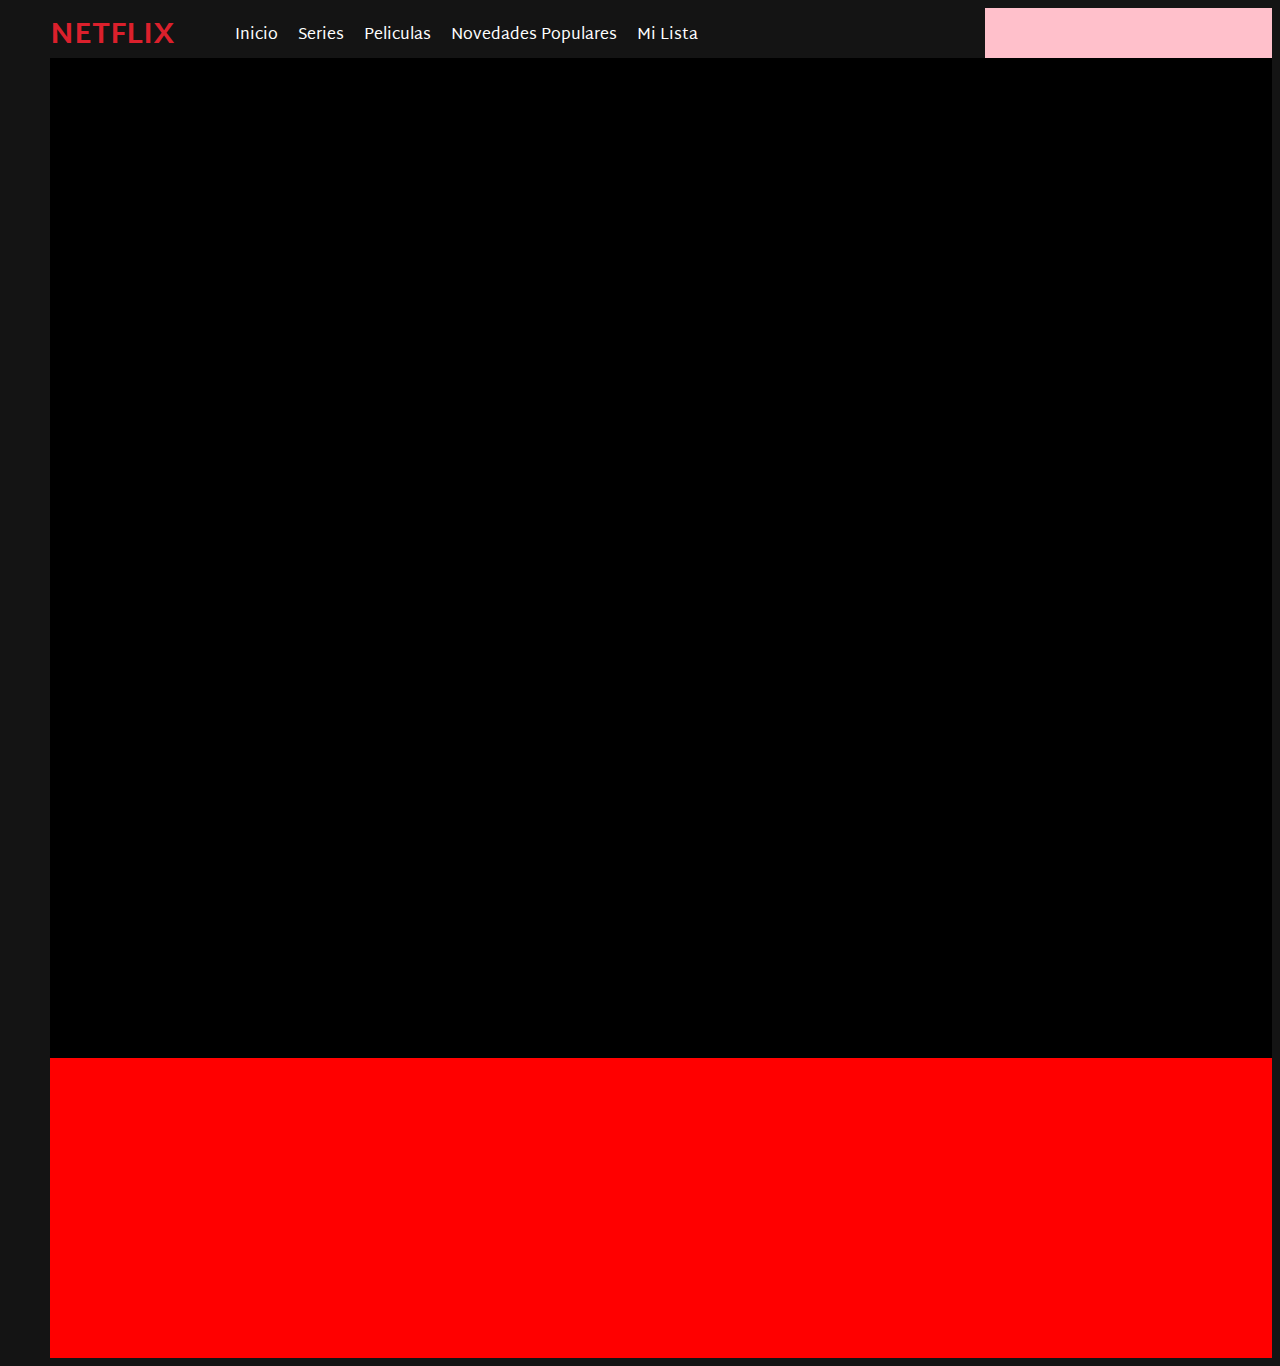
==== index.html @ 71abc494 "agregando js 2" ====
<!DOCTYPE html>
<html lang="en">
<head>
    <meta charset="UTF-8">
    <meta http-equiv="X-UA-Compatible" content="IE=edge">
    <meta name="viewport" content="width=device-width, initial-scale=1.0">
    <!--? FUENTE -->
    <link rel="preconnect" href="https://fonts.googleapis.com">
    <link rel="preconnect" href="https://fonts.gstatic.com" crossorigin>
    <link href="https://fonts.googleapis.com/css2?family=Martel+Sans:wght@300&display=swap" rel="stylesheet">
    <!--? CSS PROPIO -->
    <link rel="stylesheet" href="css/styles.css">
    <title>Netflix/home</title>
</head>
<body>

    <header>
        <h1>NETFLIX</h1> 
        <ul>
            <li>Inicio</li>
            <li>Series</li>
            <li>Peliculas</li>
            <li>Novedades Populares</li>
            <li>Mi Lista</li>
        </ul>
    </header>

    <nav>
       
    </nav>

    <main>
        <h3>Nuestra selecion para </h3>
        <h3>tendencias</h3>
        <h3>Nuevos Lanzamientos</h3>
        <h3>Series de adolecentes</h3>
        <h3>continuar viendo</h3>
    </main>

    <footer>

    </footer>
    <script src="js/main.js"></script>
</body>
</html>
---- css/styles.css ----
/* ! aca comienza la vista desktop */
@media (max-width: 30000px) {
  * {
    font-family: "Martel Sans", sans-serif;
  }
  body {
    display: grid;
    margin-left: 50px;
    grid-template-areas: "header header nav nav" "main main main main" "footer footer footer footer";
    background-color: #141414;
  }
  header {
    display: flex;
    grid-area: header;
    height: 50px;
  }
  header ul {
    display: flex;
    list-style: none;
    margin-top: 13px;
  }
  header ul li {
    color: white;
    padding-left: 20px;
  }
  header h1 {
    color: #DB202C;
    text-align: left;
    font-size: 30px;
    margin-top: 0px;
  }
  nav {
    grid-area: nav;
    background-color: pink;
    height: 50px;
  }
  main {
    grid-area: main;
    background-color: black;
    height: 1000px;
  }
  footer {
    grid-area: footer;
    background-color: red;
    height: 300px;
  }
} /* ! aca termina la vista desktop */
/* ! aca comienza la vista tablet */
/* ! aca termina la vista tablet */
/* ! aca empieza el media para movil */
/* ! aca termina el media para movil */

/*# sourceMappingURL=styles.css.map */
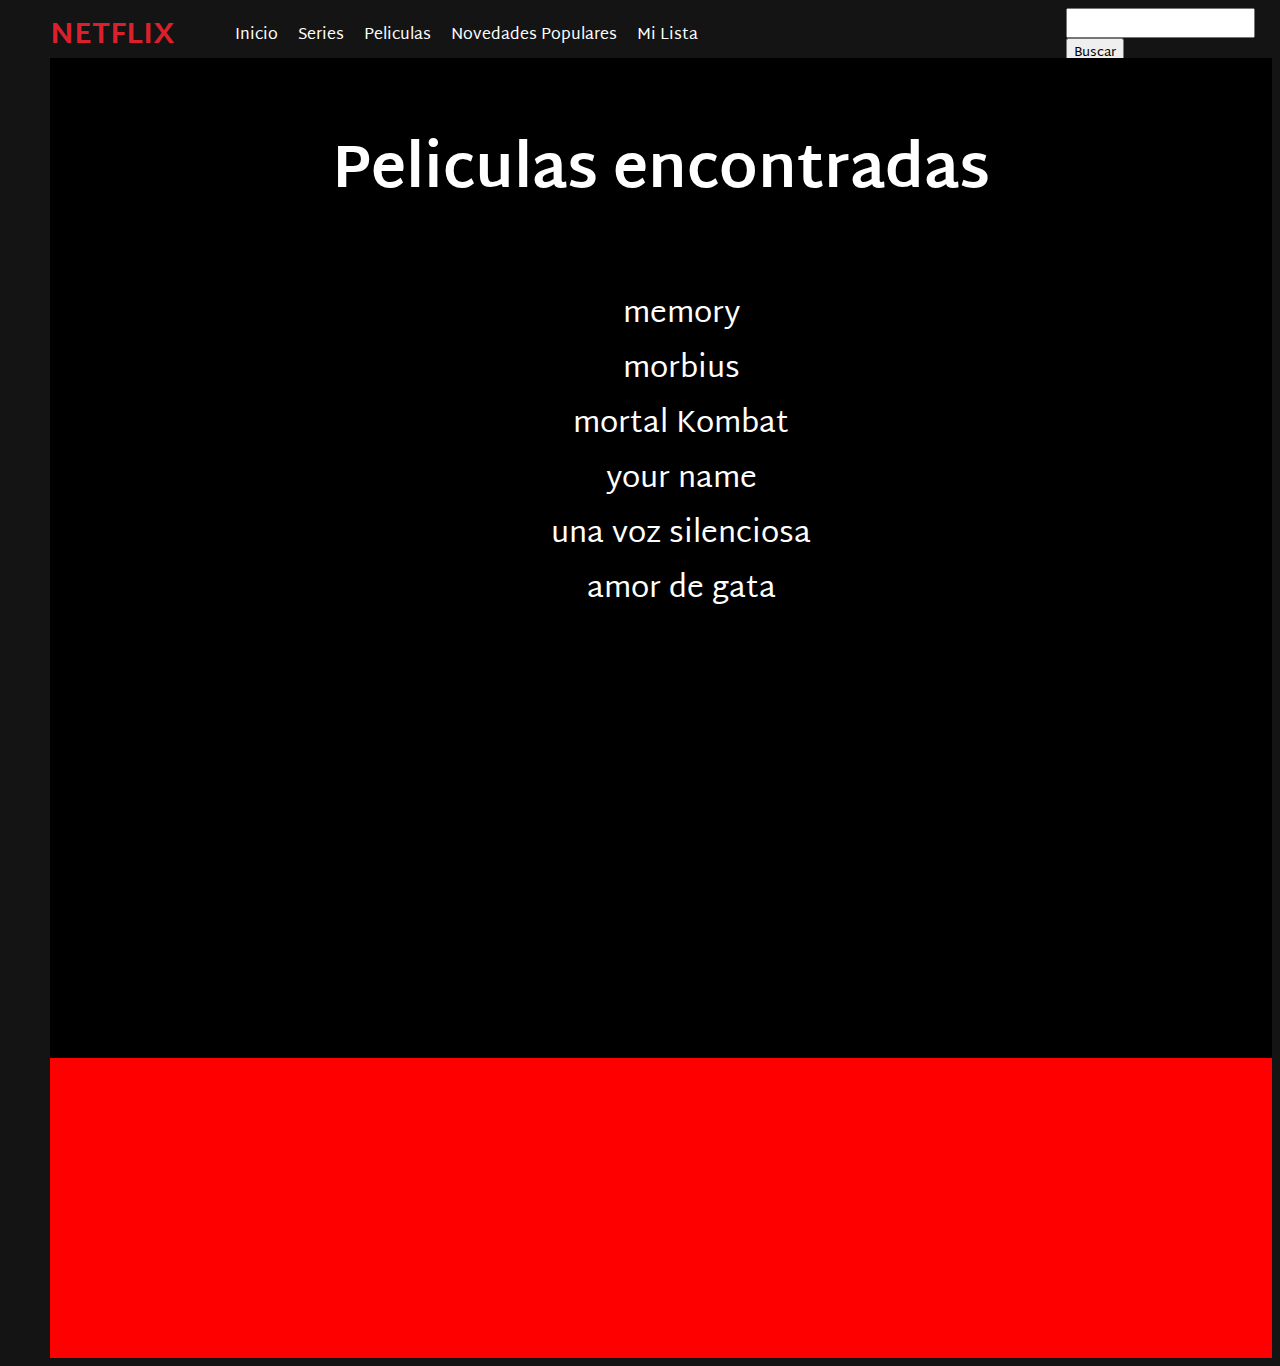
==== commit 504b756b: "incorporando eventos" ====
--- a/index.html
+++ b/index.html
@@ -4,12 +4,14 @@
     <meta charset="UTF-8">
     <meta http-equiv="X-UA-Compatible" content="IE=edge">
     <meta name="viewport" content="width=device-width, initial-scale=1.0">
-    <!--? FUENTE -->
+    <!--! Iconos-->
+    <link rel="stylesheet" href="https://fonts.googleapis.com/css2?family=Material+Symbols+Outlined:opsz,wght,FILL,GRAD@20..48,100..700,0..1,-50..200" />
+    <!--! FUENTE -->
     <link rel="preconnect" href="https://fonts.googleapis.com">
     <link rel="preconnect" href="https://fonts.gstatic.com" crossorigin>
     <link href="https://fonts.googleapis.com/css2?family=Martel+Sans:wght@300&display=swap" rel="stylesheet">
-    <!--? CSS PROPIO -->
-    <link rel="stylesheet" href="css/styles.css">
+    <!--! CSS PROPIO -->
+    <link rel="stylesheet" href="css/style.css">
     <title>Netflix/home</title>
 </head>
 <body>
@@ -26,15 +28,17 @@
     </header>
 
     <nav>
-       
+        <div>
+            <input id="buscador" type="text">
+            <button id="buscar">Buscar</button>
+        </div>
     </nav>
 
-    <main>
-        <h3>Nuestra selecion para </h3>
-        <h3>tendencias</h3>
-        <h3>Nuevos Lanzamientos</h3>
-        <h3>Series de adolecentes</h3>
-        <h3>continuar viendo</h3>
+    <main> 
+        <div>
+            <h3>Peliculas encontradas</h3>
+            <ul id="resultado"></ul>
+        </div>
     </main>
 
     <footer>
--- a/css/style.css
+++ b/css/style.css
@@ -0,0 +1,69 @@
+/* ! aca comienza la vista desktop */
+@media (max-width: 30000px) {
+  * {
+    font-family: "Martel Sans", sans-serif;
+  }
+  body {
+    display: grid;
+    margin-left: 50px;
+    grid-template-areas: "header header nav nav" "main main main main" "footer footer footer footer";
+    background-color: #141414;
+  }
+  header {
+    display: flex;
+    grid-area: header;
+    height: 50px;
+  }
+  header ul {
+    display: flex;
+    list-style: none;
+    margin-top: 13px;
+  }
+  header ul li {
+    color: white;
+    padding-left: 20px;
+  }
+  header h1 {
+    color: #DB202C;
+    text-align: left;
+    font-size: 30px;
+    margin-top: 0px;
+  }
+  nav {
+    grid-area: nav;
+    height: 50px;
+  }
+  nav div {
+    margin-left: 50%;
+  }
+  main {
+    grid-area: main;
+    background-color: black;
+    height: 1000px;
+  }
+  main div {
+    text-align: center;
+  }
+  main div h3 {
+    color: #fff;
+    font-size: 60px;
+  }
+  main div ul {
+    list-style: none;
+  }
+  main div ul li {
+    font-size: 30px;
+    color: #fff;
+  }
+  footer {
+    grid-area: footer;
+    background-color: red;
+    height: 300px;
+  }
+} /* ! aca termina la vista desktop */
+/* ! aca comienza la vista tablet */
+/* ! aca termina la vista tablet */
+/* ! aca empieza el media para movil */
+/* ! aca termina el media para movil */
+
+/*# sourceMappingURL=style.css.map */
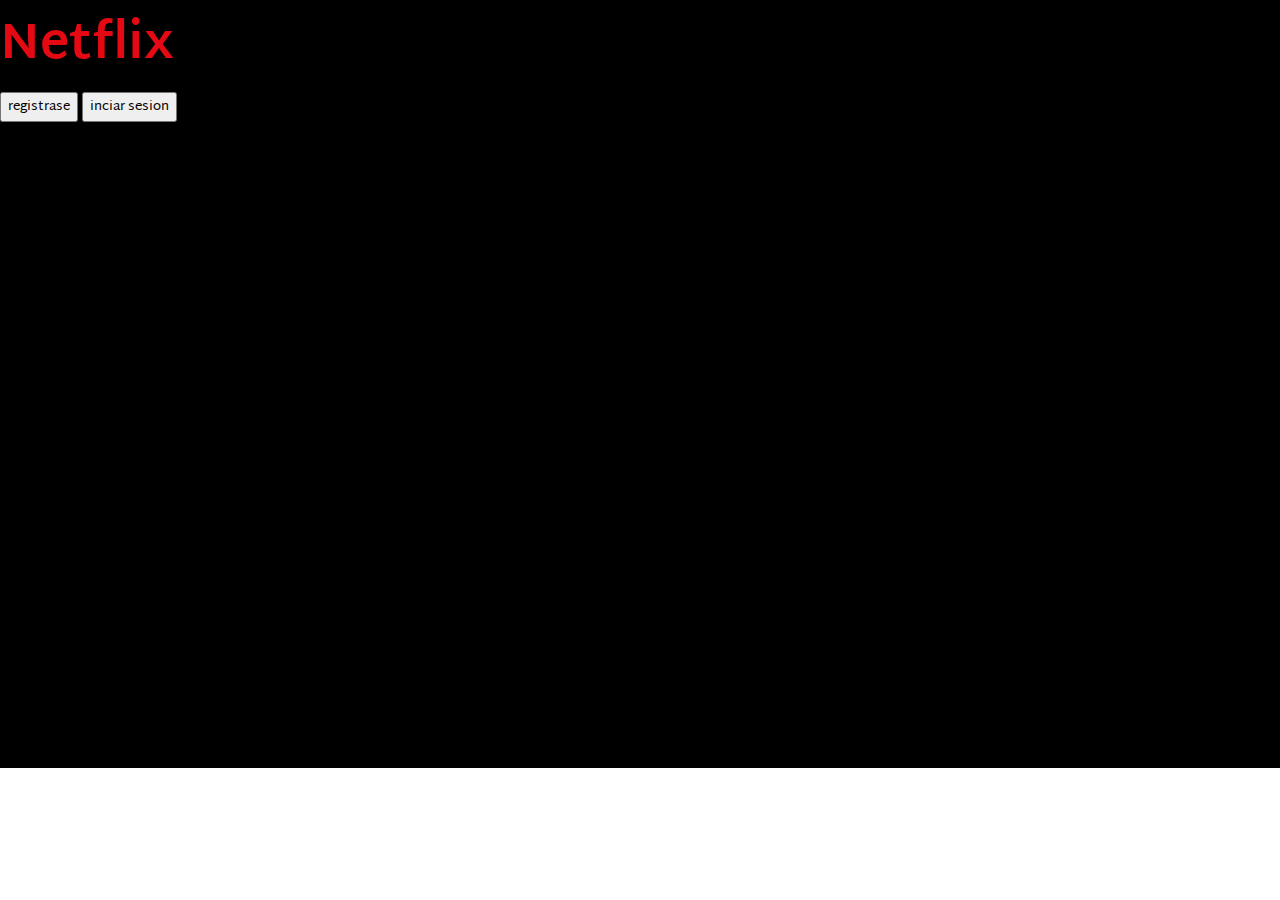
==== commit 0b2e46cf: "11-08" ====
--- a/index.html
+++ b/index.html
@@ -4,46 +4,53 @@
     <meta charset="UTF-8">
     <meta http-equiv="X-UA-Compatible" content="IE=edge">
     <meta name="viewport" content="width=device-width, initial-scale=1.0">
-    <!--! Iconos-->
-    <link rel="stylesheet" href="https://fonts.googleapis.com/css2?family=Material+Symbols+Outlined:opsz,wght,FILL,GRAD@20..48,100..700,0..1,-50..200" />
     <!--! FUENTE -->
     <link rel="preconnect" href="https://fonts.googleapis.com">
     <link rel="preconnect" href="https://fonts.gstatic.com" crossorigin>
     <link href="https://fonts.googleapis.com/css2?family=Martel+Sans:wght@300&display=swap" rel="stylesheet">
     <!--! CSS PROPIO -->
-    <link rel="stylesheet" href="css/style.css">
-    <title>Netflix/home</title>
+    <link rel="stylesheet" href="../css/login.css">
+    <title>Document</title>
 </head>
 <body>
+    <main id="login">
+    <h1>Netflix</h1>
+        <button id="btnFormRegi">registrase</button>
+        <button id="btnForm">inciar sesion</button>
 
-    <header>
-        <h1>NETFLIX</h1> 
-        <ul>
-            <li>Inicio</li>
-            <li>Series</li>
-            <li>Peliculas</li>
-            <li>Novedades Populares</li>
-            <li>Mi Lista</li>
-        </ul>
-    </header>
+    <!--! parte login -->
+    <form id="formulario">
+        <button id="salir">x</button>
+        <p>email</p>
+        <input id="email" type="email">
+        <p>contraseña</p>
+        <input id="password" type="password">
+        <button type="submit">iniciar sesion</button>
 
-    <nav>
-        <div>
-            <input id="buscador" type="text">
-            <button id="buscar">Buscar</button>
-        </div>
-    </nav>
 
-    <main> 
-        <div>
-            <h3>Peliculas encontradas</h3>
-            <ul id="resultado"></ul>
-        </div>
-    </main>
+        <a href="registrase.html">registrase</a>
+        </form>
 
-    <footer>
+    <!--! parte registro -->
+    <form id="formularioRegistro">
+        <button id="salir">x</button>
+        <h2>Sing in</h2>
+        <p>nombre</p>
+        <input id="nombre" type="text">
+        <p>apellido</p>
+        <input id="apellido" type="text">
+        <p>email</p>
+        <input id="emailRegistro" type="email">
+        <p>numero</p>
+        <input id="num" type="number">
+        <p>contraseña</p>
+        <input id="passwordRegistro" type="password">
 
-    </footer>
-    <script src="js/main.js"></script>
+
+        <button type="submit">iniciar sesssion</button>
+
+        </form>
+    <script src="../js/login.js"></script>
+</main>
 </body>
 </html>--- a/css/login.css
+++ b/css/login.css
@@ -0,0 +1,64 @@
+* {
+  margin: 0px;
+  font-family: "Martel Sans", sans-serif;
+}
+
+#login {
+  background-color: #000;
+  height: 60vw;
+}
+#login h1 {
+  font-size: 50px;
+  color: #e50913;
+}
+#login #formulario {
+  display: none;
+}
+#login #formularioRegistro {
+  display: none;
+}
+#login #salir {
+  text-align: end;
+  background-color: gray;
+  border: none;
+  color: black;
+}
+#login form {
+  background-color: gray;
+  margin: 50px 30%;
+  margin-bottom: 0px;
+  height: 60%;
+  width: 500px;
+  align-items: center;
+  padding: 50px;
+}
+#login form p {
+  color: #fff;
+  font-size: 20px;
+}
+#login form h2 {
+  color: #fff;
+  margin-bottom: 10px;
+  font-size: 50px;
+}
+#login form input {
+  display: block;
+  background-color: #454545;
+  height: 25px;
+  width: 400px;
+  border-bottom: 5px solid #5f421d;
+  color: #fff;
+  margin-bottom: 10px;
+}
+#login form button {
+  background-color: #e50913;
+  color: #fff;
+  width: 410px;
+  height: 50px;
+  font-size: 20px;
+}
+#login form a {
+  display: block;
+}
+
+/*# sourceMappingURL=login.css.map */
